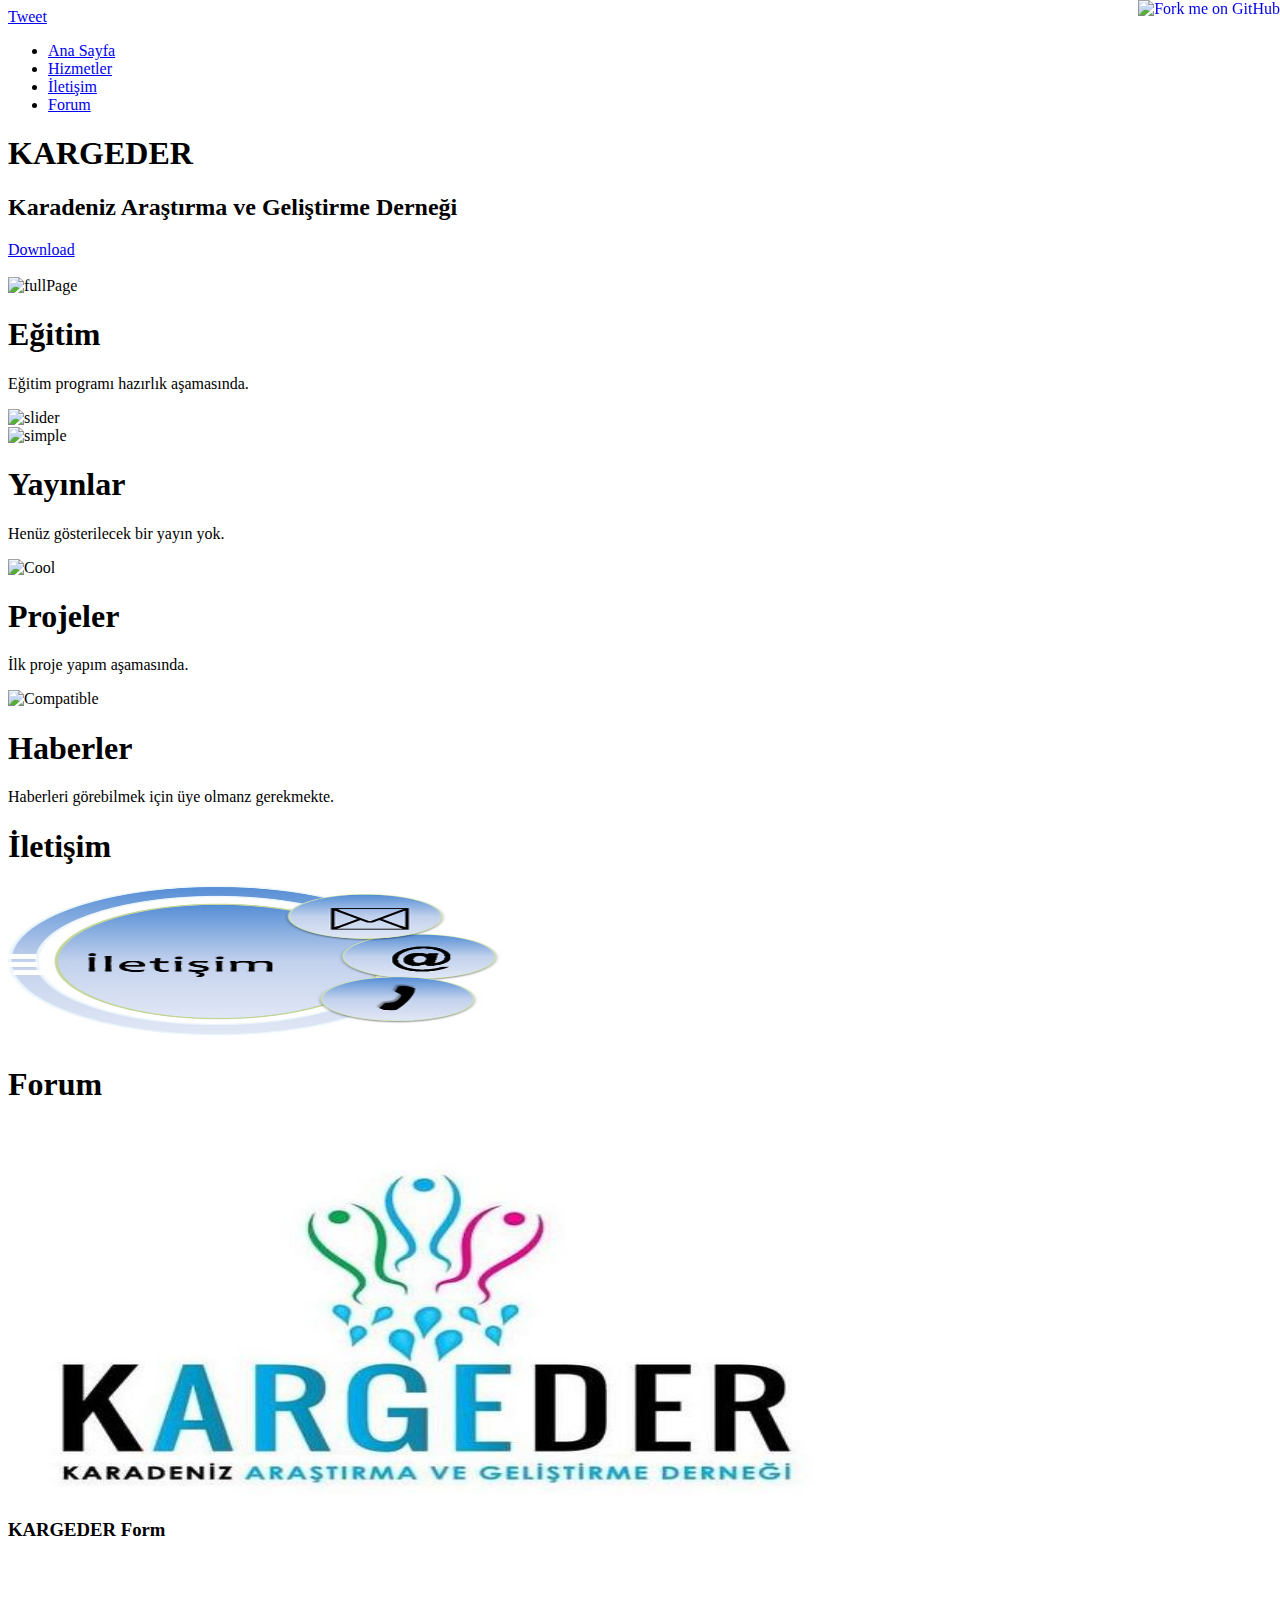
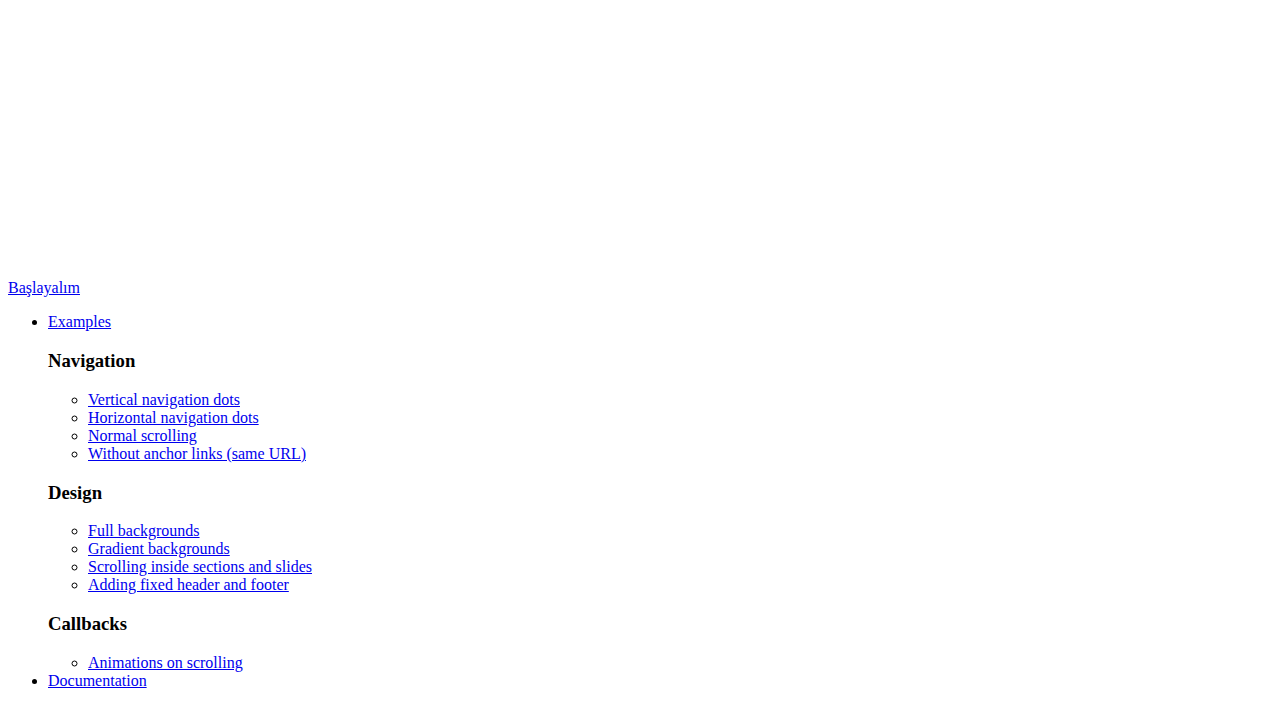
==== index.html @ f2e8abd6 "the end" ====
<!DOCTYPE html>
<html xmlns="http://www.w3.org/1999/xhtml">

<html lang="en">

  <head>

  <meta http-equiv="Content-Type" content="text/html; charset=utf-8" /> 
  <title>KARGEDER</title>
  <meta name="author" content="" />
  <meta name="viewport" content="width=device-width, initial-scale=1">
  <meta name="description" content="fullPage plugin by Alvaro Trigo. Create fullscreen pages fast and simple. One page scroll jquery plugin like iPhone 5 website." />
  <meta name="keywords"  content="" />
  <meta name="Resource-type" content="Document" />


  <link rel="stylesheet" type="text/css" href="http://alvarotrigo.com/fullPage/jquery.fullPage.css" />
  <link rel="stylesheet" type="text/css" href="http://alvarotrigo.com/fullPage/example3.css" />

   <!--[if IE]>
    <script type="text/javascript">
       var console = { log: function() {} };
    </script>
  <![endif]-->

  <script src="http://ajax.googleapis.com/ajax/libs/jquery/1.11.0/jquery.min.js"></script>
  <script src="http://alvarotrigo.com/fullPage/vendors/jquery.easings.min.js"></script> 
  
  <script type="text/javascript" src="http://alvarotrigo.com/fullPage/jquery.fullPage.min.js"></script>
  <script type="text/javascript">
    $(document).ready(function() {
      $('#fullpage').fullpage({
        slidesColor: ['#1bbc9b', '#4BBFC3', '#7BAABE', 'whitesmoke', '#ccddff'],
        anchors: ['firstPage', 'secondPage', '3rdPage', '4thpage', 'lastPage'],
        menu: '#menu'
      });
      
      $('#showExamples').click(function(e){
        e.stopPropagation();
        $('#examplesList').toggle();
      });
      
      $('html').click(function(){
        $('#examplesList').hide();
      });
    });
  </script>


  </head>

  <body>


  <a href="https://github.com/hulyasoylu/kargeder.github.io"><img style="position: fixed;z-index:99; top: 0; right: 0; border: 0;" src="https://s3.amazonaws.com/github/ribbons/forkme_right_orange_ff7600.png" alt="Fork me on GitHub"></a>

<a href="https://twitter.com/share" class="twitter-share-button" data-url="http://alvarotrigo.com/fullPage/" data-text="kargeder">Tweet</a>
<script>!function(d,s,id){var js,fjs=d.getElementsByTagName(s)[0],p=/^http:/.test(d.location)?'http':'https';if(!d.getElementById(id)){js=d.createElement(s);js.id=id;js.src=p+'://platform.twitter.com/widgets.js';fjs.parentNode.insertBefore(js,fjs);}}(document, 'script', 'twitter-wjs');</script>

<ul id="menu">
  <li data-menuanchor="anasayfa" class="active"><a href="#anasayfa">Ana Sayfa</a></li>
  <li data-menuanchor="hizmetler"><a href="#hizmetler">Hizmetler</a></li>
  <li data-menuanchor="iletisim"><a href="#iletisim">İletişim</a></li>
  <li data-menuanchor="forum"><a href="#forum">Forum</a></li>
</ul>



<div id="fullpage">

  <div class="section active" id="section0">
    <h1>KARGEDER</h1>
    <h2>Karadeniz Araştırma ve Geliştirme Derneği</h2>
    <div id="download"><a href="https://github.com/hulyasoylu/kargeder.github.io/archive/master.zip">Download</a></div><br />
    <img src="http://alvarotrigo.com/fullPage/imgs/fullPage.png" alt="fullPage" height="243" width="282" />
   

  </div>

  <div class="section" id="section1">
      <div class="slide active">
      <div class="intro">
        <h1>Eğitim</h1>
        <p>Eğitim programı hazırlık aşamasında.</p>
        <img src="http://alvarotrigo.com/fullPage/imgs/slider.png" alt="slider" height="132" width="662" />
      </div>
      
    </div>

      <div class="slide">
      <div class="intro">
        <img src="http://alvarotrigo.com/fullPage/imgs/1.png" alt="simple" height="176" width="176" />
        <h1>Yayınlar</h1>
        <p>Henüz gösterilecek bir yayın yok.</p>
      </div>
    </div>
      
       <div class="slide">
      <div class="intro">
        <img src="http://alvarotrigo.com/fullPage/imgs/2.png" alt="Cool" height="176" width="176" />
        <h1>Projeler</h1>
        <p>İlk proje yapım aşamasında.</p>
      </div>
    </div>

    <div class="slide">
      <div class="intro">
        <img src="http://alvarotrigo.com/fullPage/imgs/3.png" alt="Compatible" height="176" width="176" />
        <h1>Haberler</h1>
        <p>Haberleri görebilmek için üye olmanz gerekmekte.</p>

      </div>
    </div>

    </div>
  <div class="section" id="section2">
    <div class="intro">
      <h1>İletişim</h1>
      <p>    </p>
      <img src="images/iletisim-formu.jpg" alt="example" height="154" width="494" />
    </div>
  </div>

  <div class="section" id="section3">
    <div class="intro">
      <h1>Forum</h1>

  <img src="images/kargeder.jpg" alt="tablets" height="372" width="843" />

 <!-- Jumbotron -->
      <div class="jumbotron">
  <h3>KARGEDER Form</h3>
        <p class="lead">
        <script src="http://www.form2pay.com/publish/js/138627" 
          type="text/javascript"></script>

        <iframe
          src="https://docs.google.com/a/uzem.omu.edu.tr/forms/d/1IlzE362IqhwQgZM9tV4ZtFV77eZbn6GlthetwFgmxgQ/viewform?embedded=true"
          width="760" height="300" frameborder="0" marginheight="0"
          marginwidth="0">Yükleniyor...</iframe>
        </p>
        <p><a class="btn btn-lg btn-success" href="#" role="button">Başlayalım</a></p>
      </div>


    </div>

  
  </div>
</div>

<div id="infoMenu">
  <ul>
    <li><a href="https://github.com/hulyasoylu/hulyasoylu.github.io/archive/master.zip>Download</a></li>
    <li>
      <a href="#" id="showExamples">Examples</a>
      <div id="examplesList">
        <div class="column">
          <h3>Navigation</h3>
          <ul>
            <li><a href="http://alvarotrigo.com/fullPage/examples/navigationV.html">Vertical navigation dots</a></li>
            <li><a href="http://alvarotrigo.com/fullPage/examples/navigationH.html">Horizontal navigation dots</a></li>
            <li><a href="http://alvarotrigo.com/fullPage/examples/normalScroll.html">Normal scrolling</a></li>
            <li><a href="http://alvarotrigo.com/fullPage/examples/noAnchor.html">Without anchor links (same URL)</a></li>
          </ul>
        </div>
        <div class="column">
          <h3>Design</h3>
          <ul>
            <li><a href="http://alvarotrigo.com/fullPage/examples/backgrounds.html">Full backgrounds</a></li>
            <li><a href="http://alvarotrigo.com/fullPage/examples/gradientBackgrounds.html">Gradient backgrounds</a></li>
            <li><a href="http://alvarotrigo.com/fullPage/examples/scrolling.html#secondPage">Scrolling inside sections and slides</a></li>
            <li><a href="http://alvarotrigo.com/fullPage/examples/fixedHeaders.html">Adding fixed header and footer</a></li>
          </ul>
        </div>
        <div class="column">
          <h3>Callbacks</h3>
          <ul>
            <li><a href="examples/apple.html">Animations on scrolling</a></li>
          </ul>
        </div>
      </div>
    
    </li>
    <li><a href="https://github.com/hulyasoylu/hulyasoylu.github.io">Documentation</a></li>
 
  </ul>
  
</div>

</body>
</html>
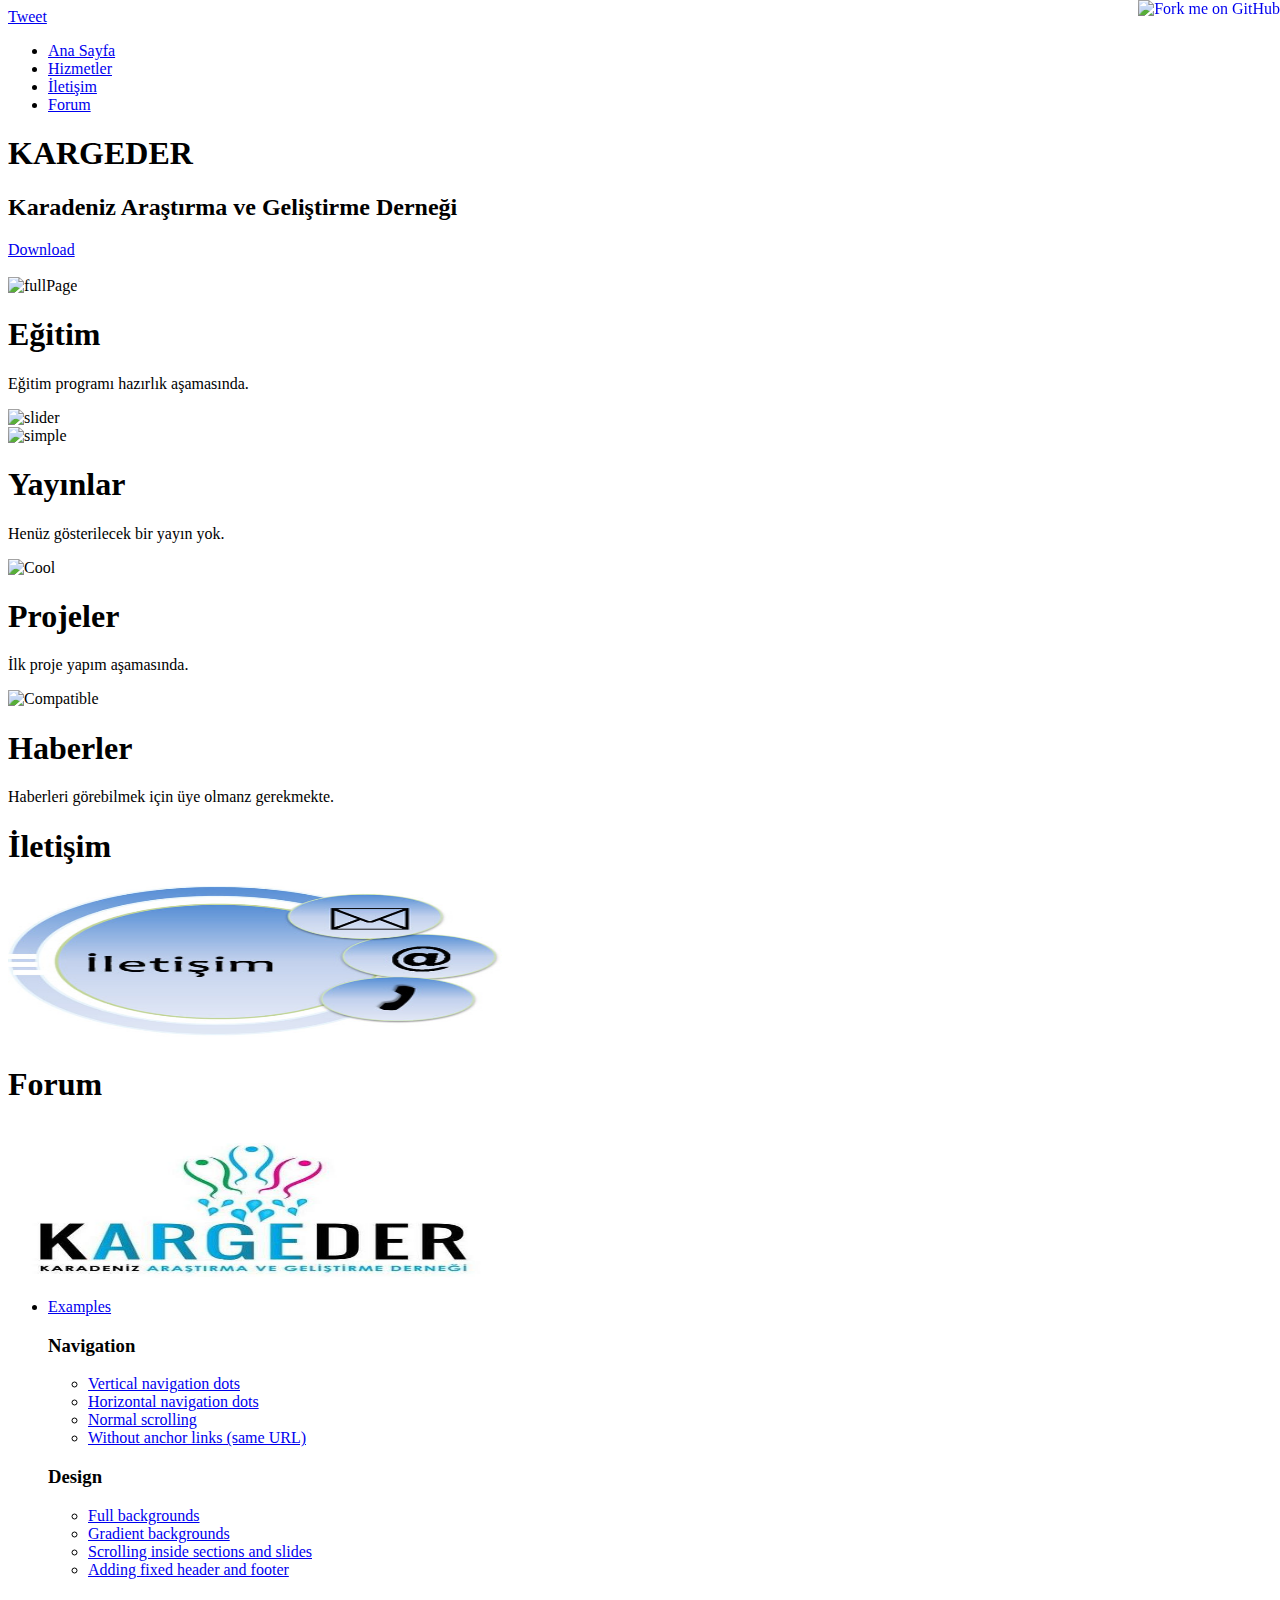
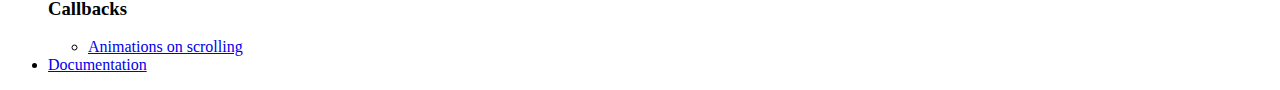
==== commit e5be7db1: "son" ====
--- a/index.html
+++ b/index.html
@@ -124,28 +124,11 @@
   <div class="section" id="section3">
     <div class="intro">
       <h1>Forum</h1>
+       <p>    </p>
 
-  <img src="images/kargeder.jpg" alt="tablets" height="372" width="843" />
-
- <!-- Jumbotron -->
-      <div class="jumbotron">
-  <h3>KARGEDER Form</h3>
-        <p class="lead">
-        <script src="http://www.form2pay.com/publish/js/138627" 
-          type="text/javascript"></script>
-
-        <iframe
-          src="https://docs.google.com/a/uzem.omu.edu.tr/forms/d/1IlzE362IqhwQgZM9tV4ZtFV77eZbn6GlthetwFgmxgQ/viewform?embedded=true"
-          width="760" height="300" frameborder="0" marginheight="0"
-          marginwidth="0">Yükleniyor...</iframe>
-        </p>
-        <p><a class="btn btn-lg btn-success" href="#" role="button">Başlayalım</a></p>
-      </div>
+      <img src="images/kr.jpg" alt="tablets" height="154" width="494" />
 
 
-    </div>
-
-  
   </div>
 </div>
 
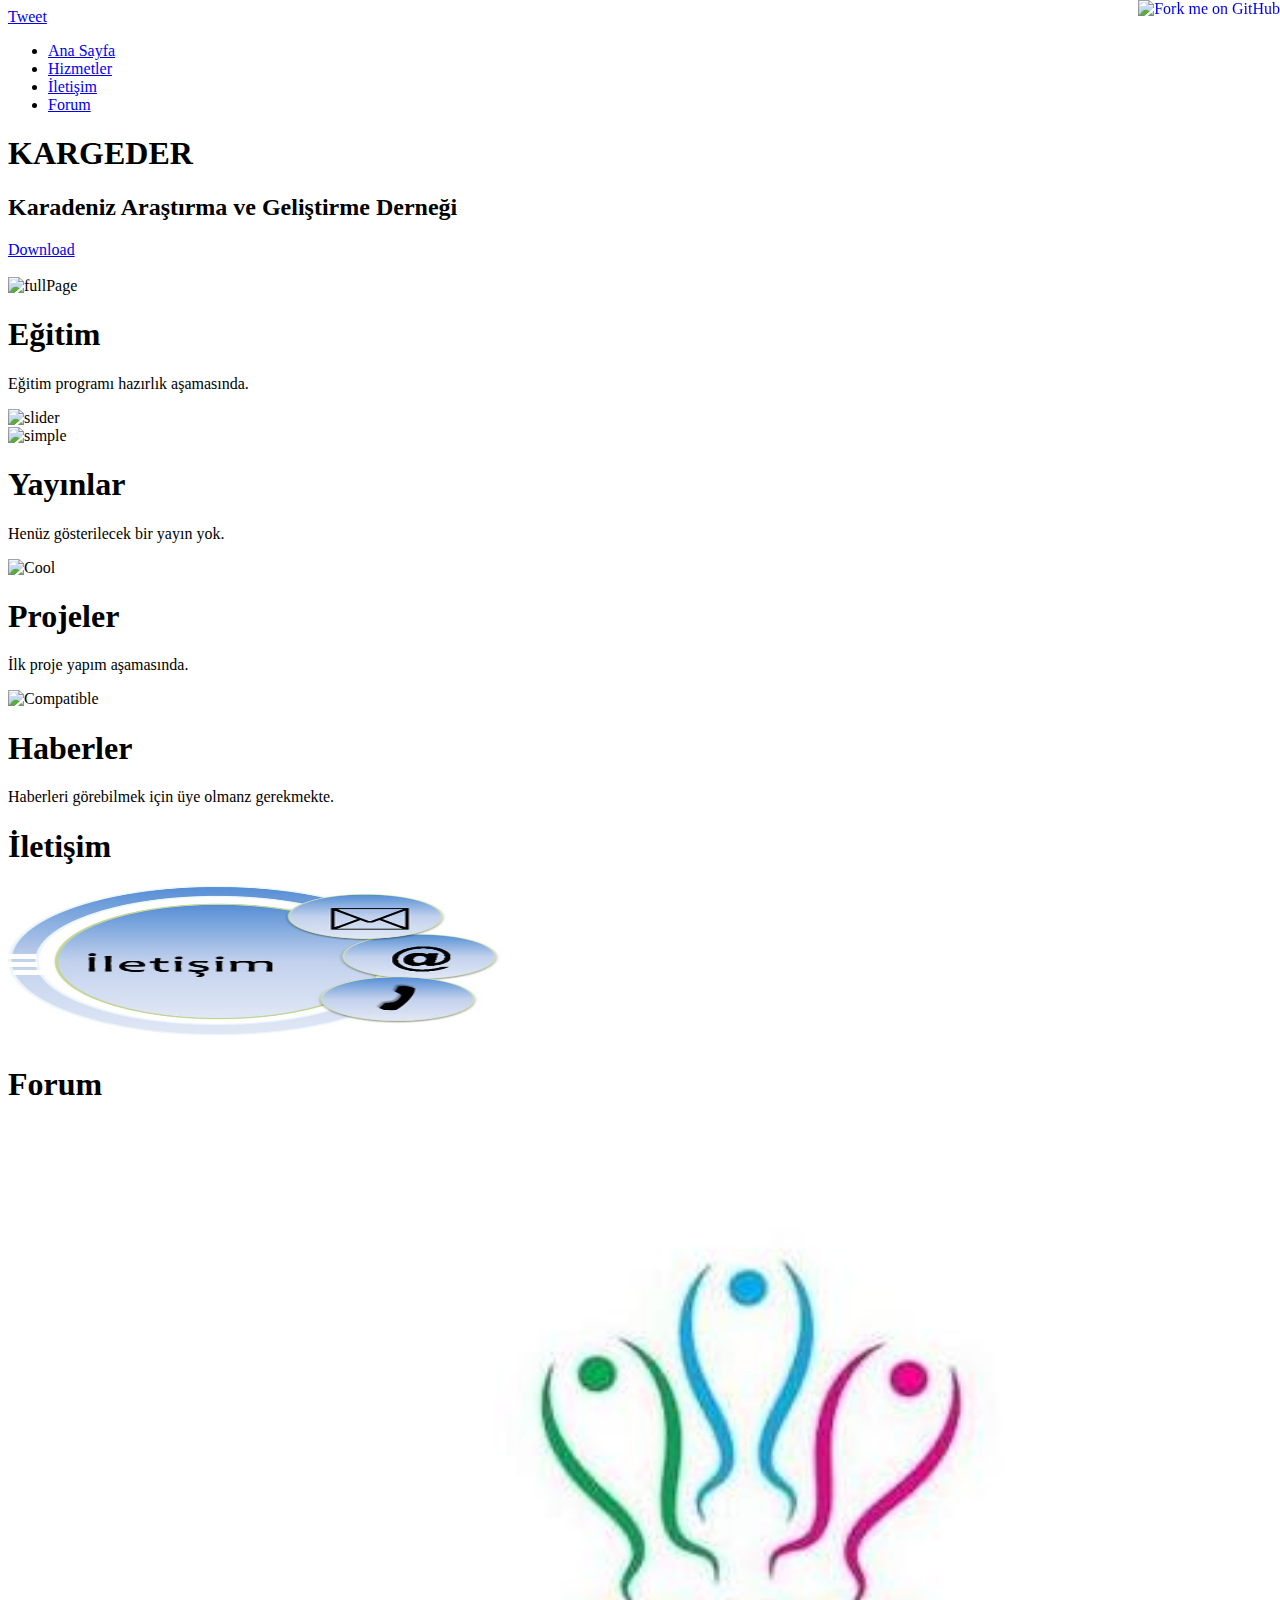
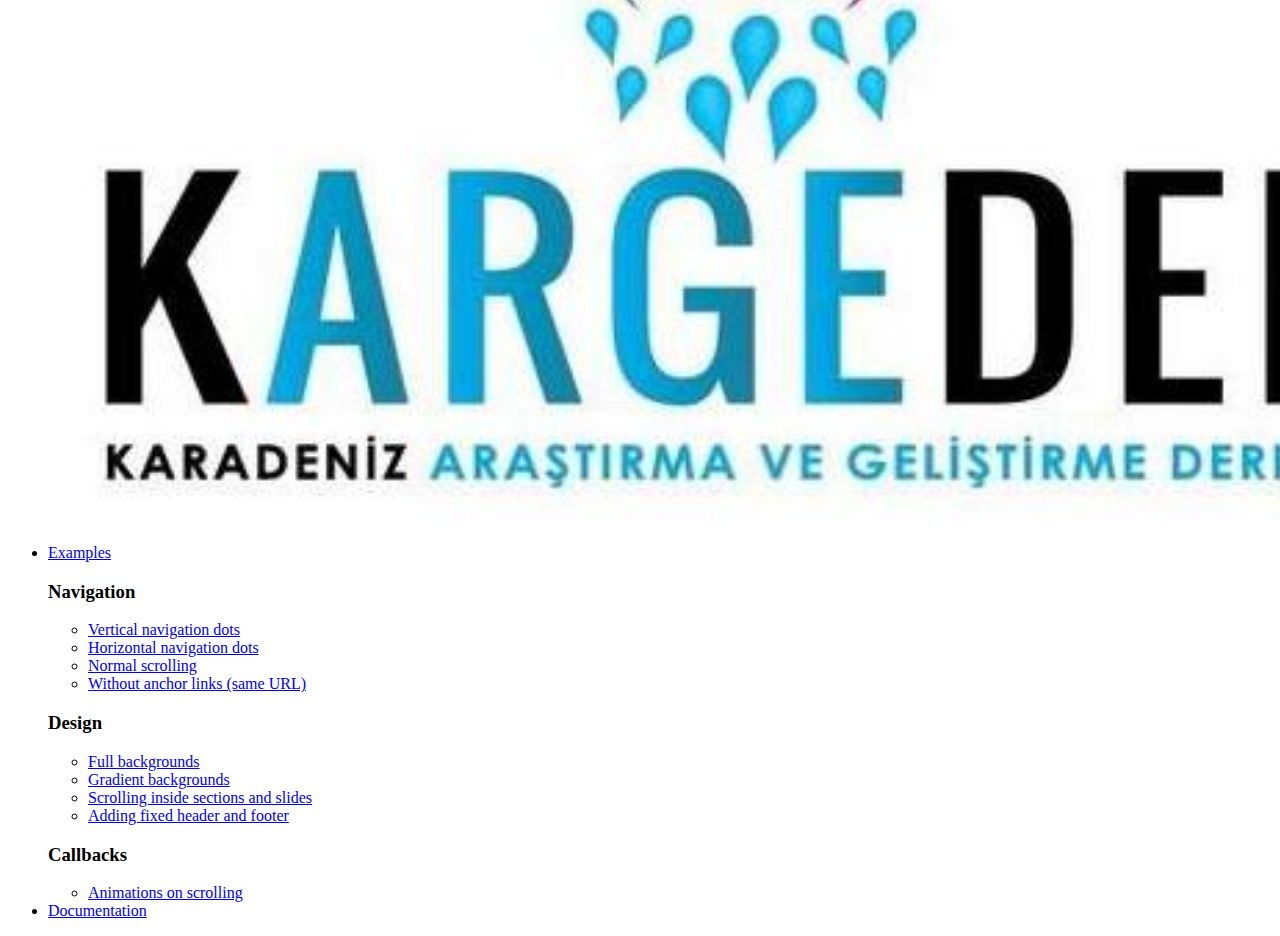
==== commit f3ed3d12: "d" ====
--- a/index.html
+++ b/index.html
@@ -126,7 +126,7 @@
       <h1>Forum</h1>
        <p>    </p>
 
-      <img src="images/kr.jpg" alt="tablets" height="154" width="494" />
+      <img src="images/kr.jpg" alt="tablets" height="1000" width="1500" />
 
 
   </div>
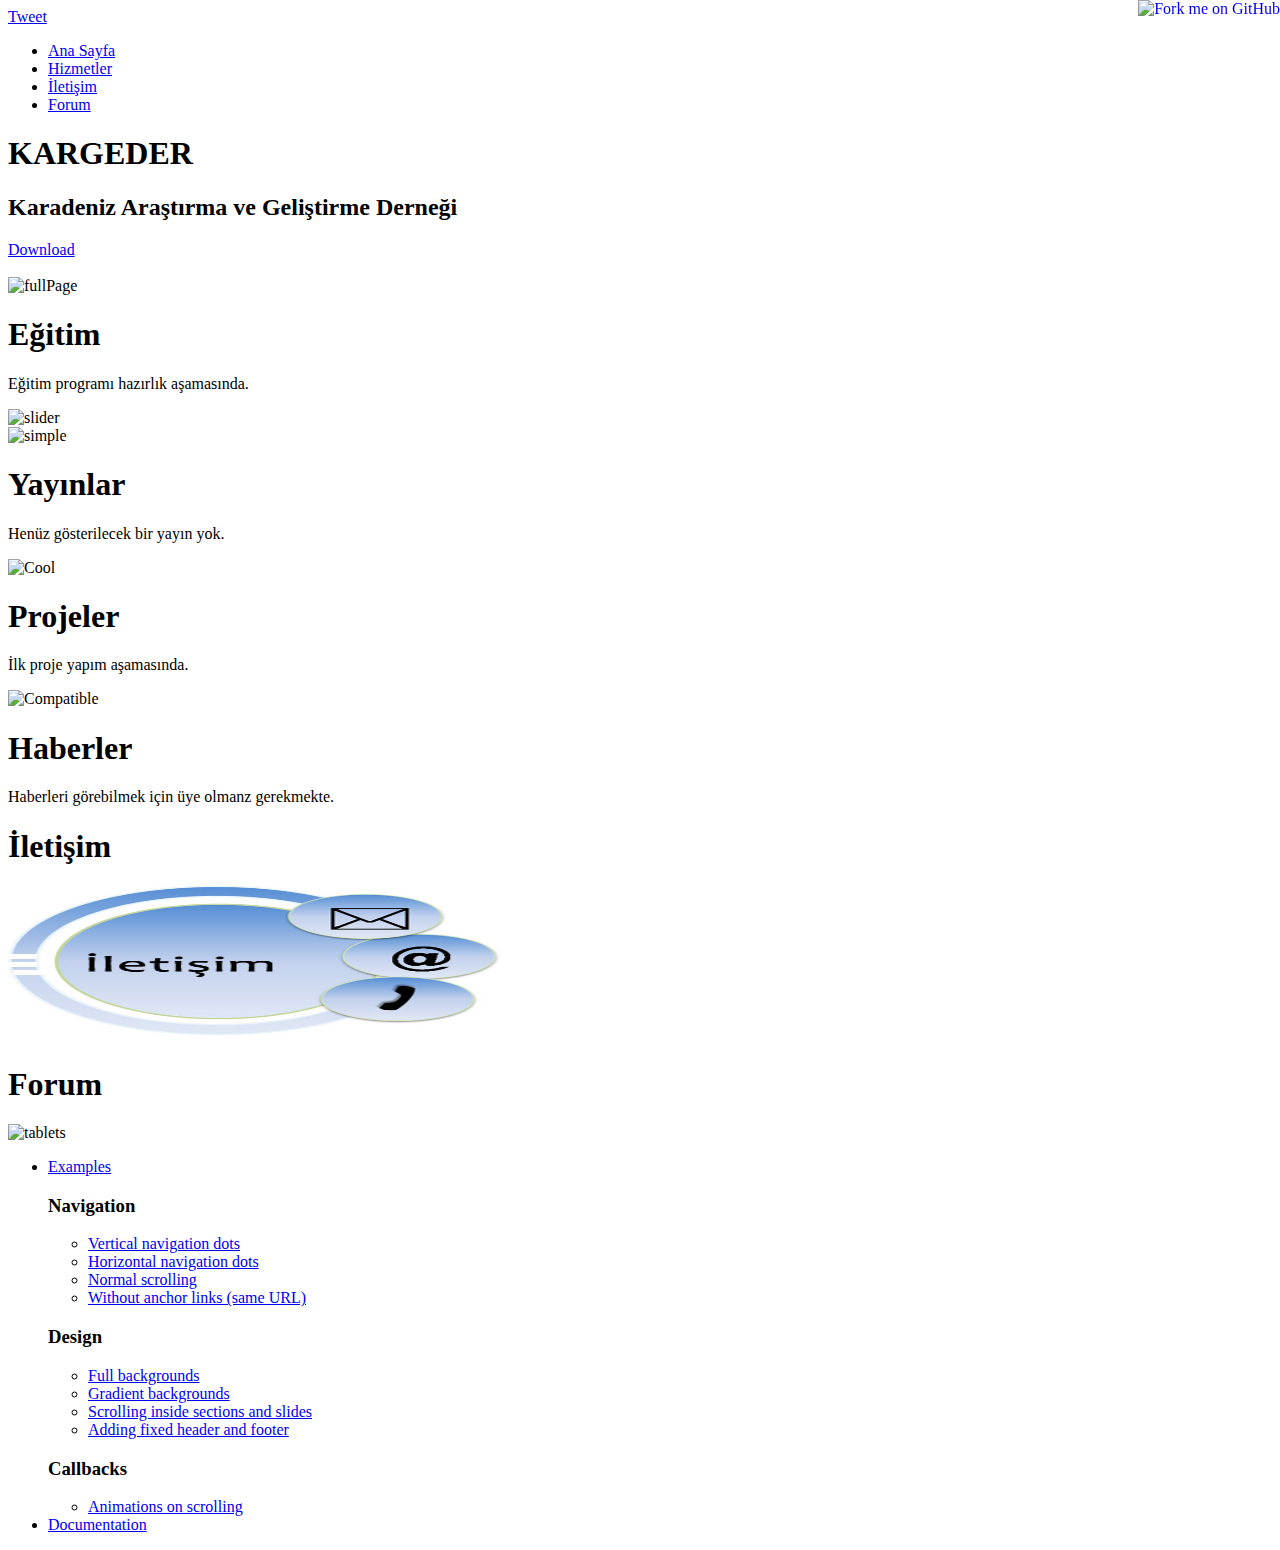
==== commit e4b8bcc2: "yok et" ====
--- a/index.html
+++ b/index.html
@@ -126,7 +126,7 @@
       <h1>Forum</h1>
        <p>    </p>
 
-      <img src="images/kr.jpg" alt="tablets" height="1000" width="1500" />
+      <img src="" alt="tablets" height="" width="" />
 
 
   </div>
